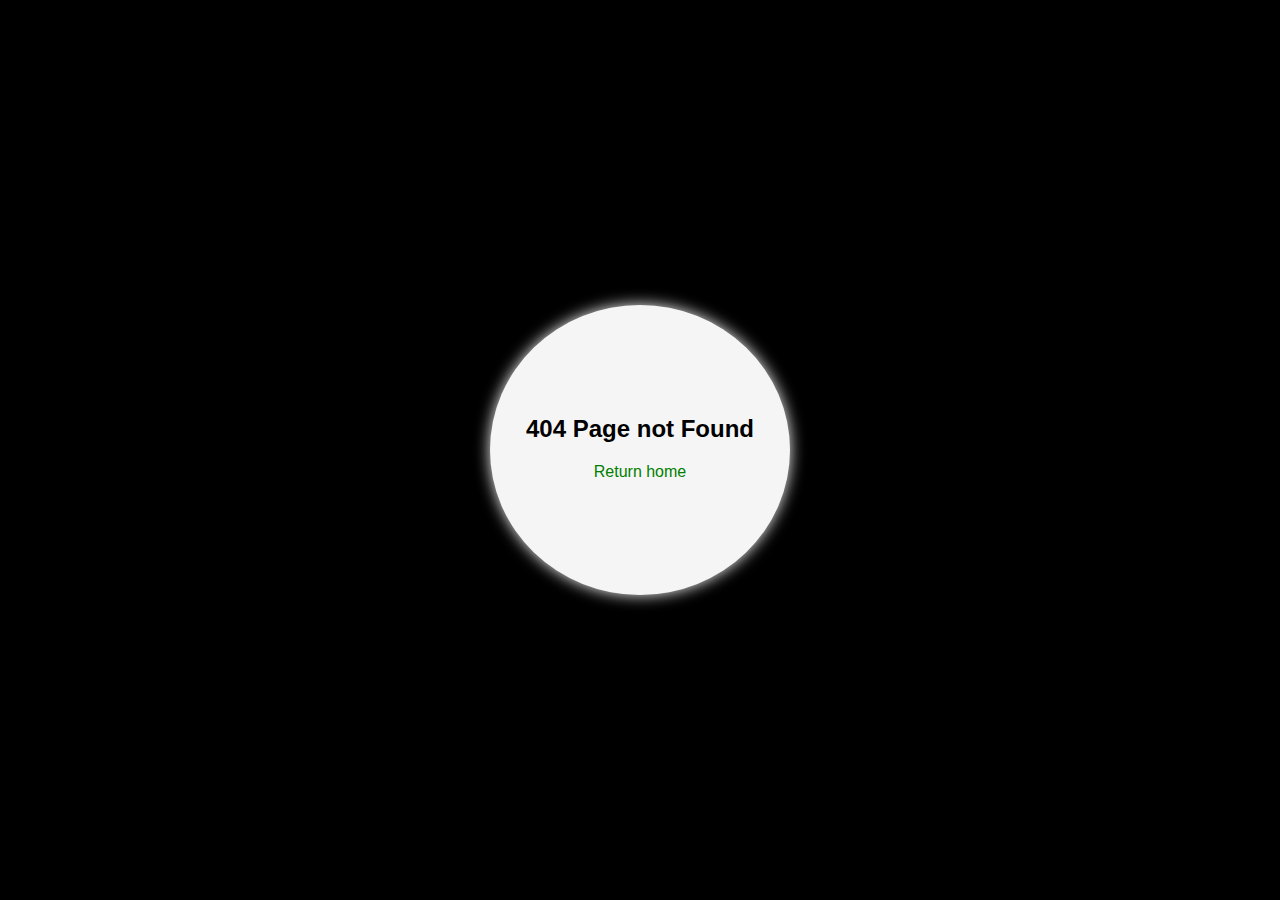
==== pagenotfound.html @ 821c761e "Update pagenotfound.html" ====
<!DOCTYPE html>
<html>
    <head>
        <link href = "https://fonts.googleapis.com/css2?family=Roboto:wght@100&display=swap" rel="stylesheet">
        <meta charset = "UTF-8">
        <link href = "https://cdnjs.cloudflare.com/ajax/libs/font-awesome/5.7.0/css/all.min.css" rel = "stylesheet">
        <meta name="viewport" content="width=device-width, initial-scale=1">
	<link rel = "icon" href = "https://external-content.duckduckgo.com/iu/?u=https%3A%2F%2Fcdn.onlinewebfonts.com%2Fsvg%2Fimg_56623.png&f=1&nofb=1" type = "image/x-icon">
        <title>Maxwell's Life Blog - 404!</title>
    </head>
    <body onload = "loadedpage()" id = "body">
	<div id = "circle">
	<br>
	<br>
	<br>
	<br>
	<br>
        <h2>404 Page not Found</h2>
        <a href = "https://www.maxwellblog.com">Return home</a>
	</div>
    <style>
	body {
    		font-family:"Montserrat", sans-serif;
    		text-align:center;
		background-color:black;
	}
					
	#circle {
		width:300px;
		height:290px;
		background-color:whitesmoke;
		border-radius:50%;
		box-shadow:0px 0px 15px whitesmoke;
	}
		
	a {
		color:green;
		text-decoration:none;
		transition:all 0.25s;
	}
		
	a:active {
		color:lightgreen;
	}
		
	#body {
	  	margin: 0;
  		position: absolute;
  		top: 50%;
  		left: 50%;
  		transform: translate(-50%, -50%);
	}
        </style>
    </body>
</html>
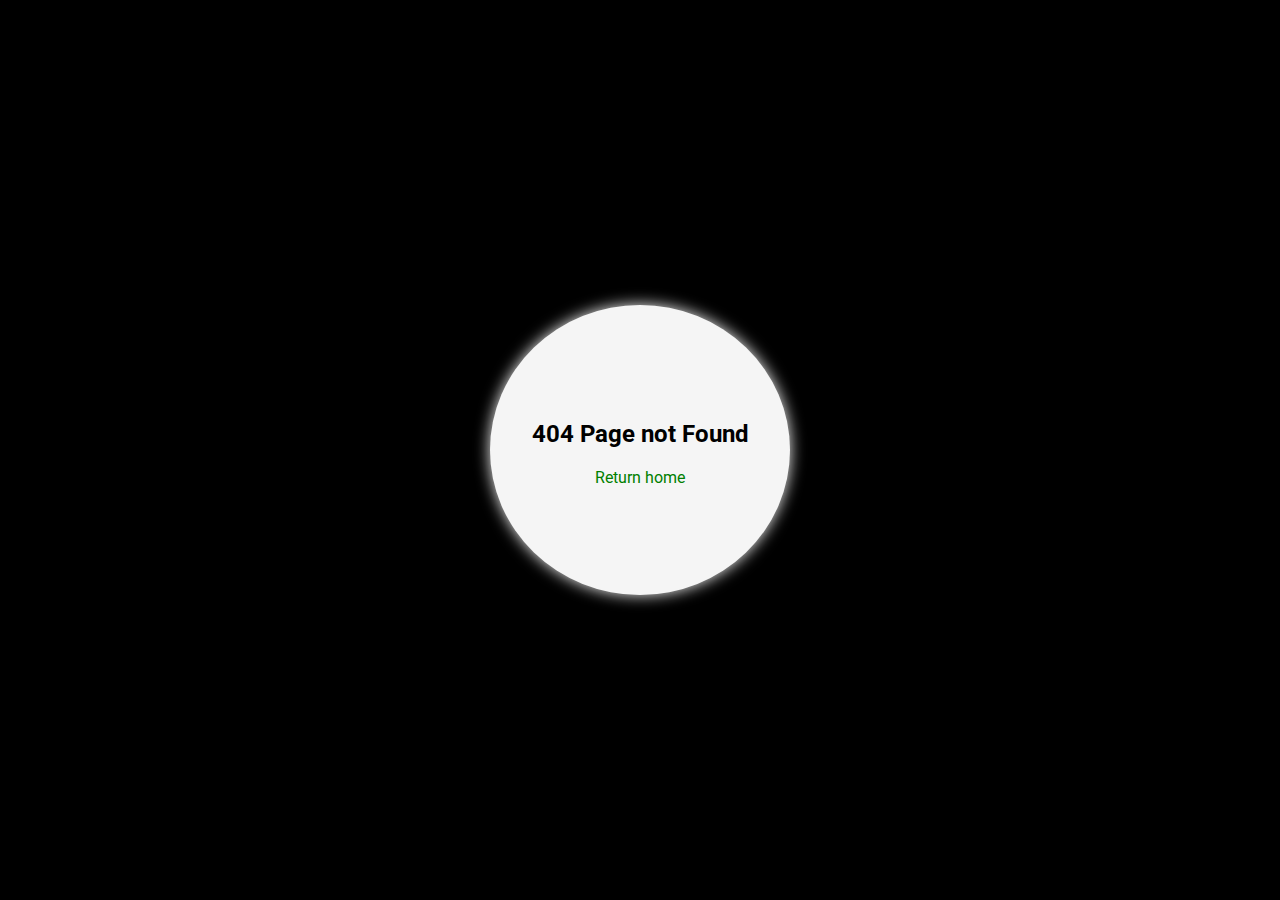
==== commit 844d8056: "Update pagenotfound.html" ====
--- a/pagenotfound.html
+++ b/pagenotfound.html
@@ -1,7 +1,7 @@
 <!DOCTYPE html>
 <html>
     <head>
-        <link href = "https://fonts.googleapis.com/css2?family=Roboto:wght@100&display=swap" rel="stylesheet">
+	<link href = "https://fonts.googleapis.com/css2?family=Roboto:wght@100&display=swap" rel="stylesheet">
         <meta charset = "UTF-8">
         <link href = "https://cdnjs.cloudflare.com/ajax/libs/font-awesome/5.7.0/css/all.min.css" rel = "stylesheet">
         <meta name="viewport" content="width=device-width, initial-scale=1">
@@ -20,7 +20,7 @@
 	</div>
     <style>
 	body {
-    		font-family:"Montserrat", sans-serif;
+    		font-family:"Roboto", sans-serif;
     		text-align:center;
 		background-color:black;
 	}
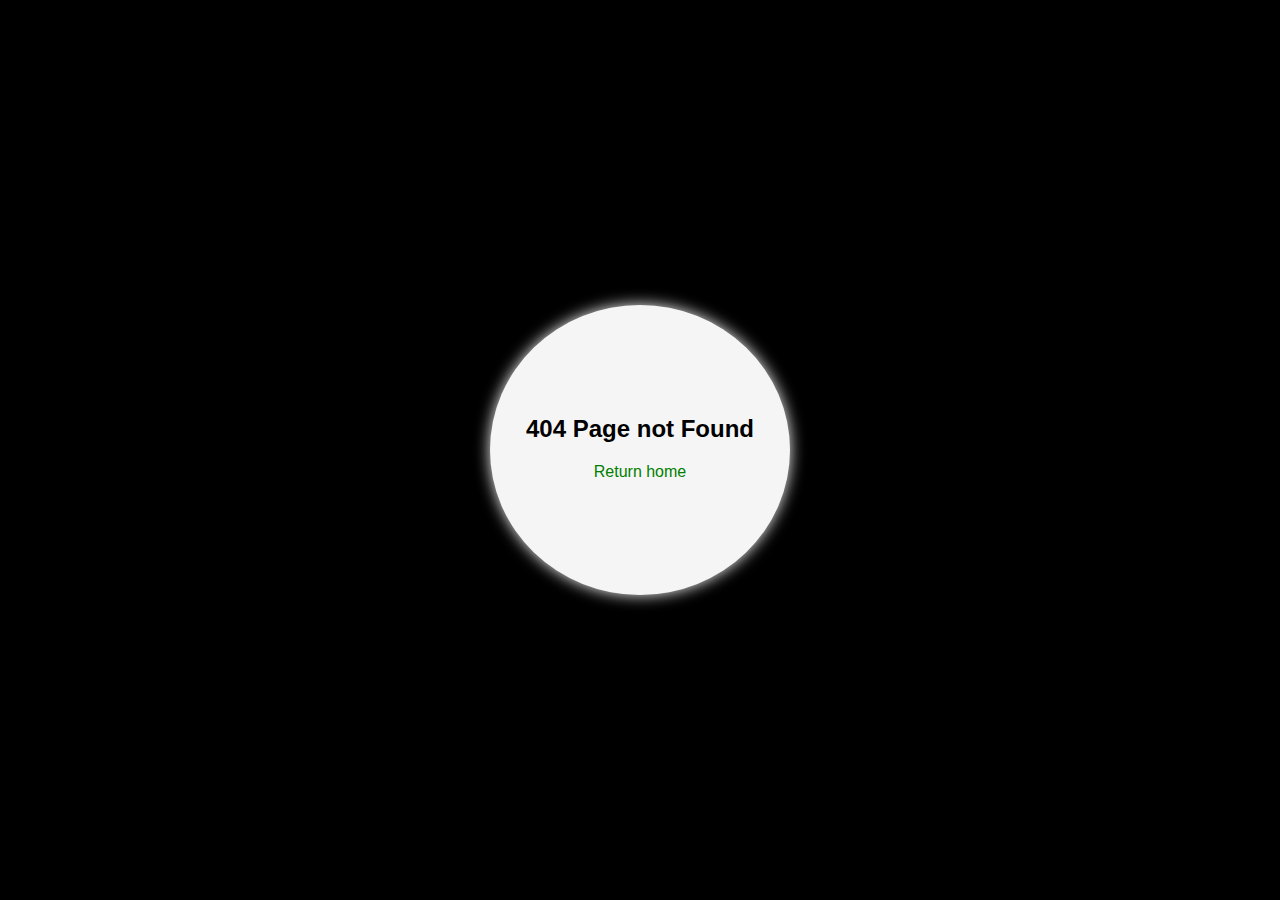
==== commit 3ddf7b31: "Update pagenotfound.html" ====
--- a/pagenotfound.html
+++ b/pagenotfound.html
@@ -1,7 +1,7 @@
 <!DOCTYPE html>
 <html>
     <head>
-	<link href = "https://fonts.googleapis.com/css2?family=Roboto:wght@100&display=swap" rel="stylesheet">
+	<link href = "https://fonts.googleapis.com/css2?family=Raleway:wght@200&display=swap" rel="stylesheet">
         <meta charset = "UTF-8">
         <link href = "https://cdnjs.cloudflare.com/ajax/libs/font-awesome/5.7.0/css/all.min.css" rel = "stylesheet">
         <meta name="viewport" content="width=device-width, initial-scale=1">
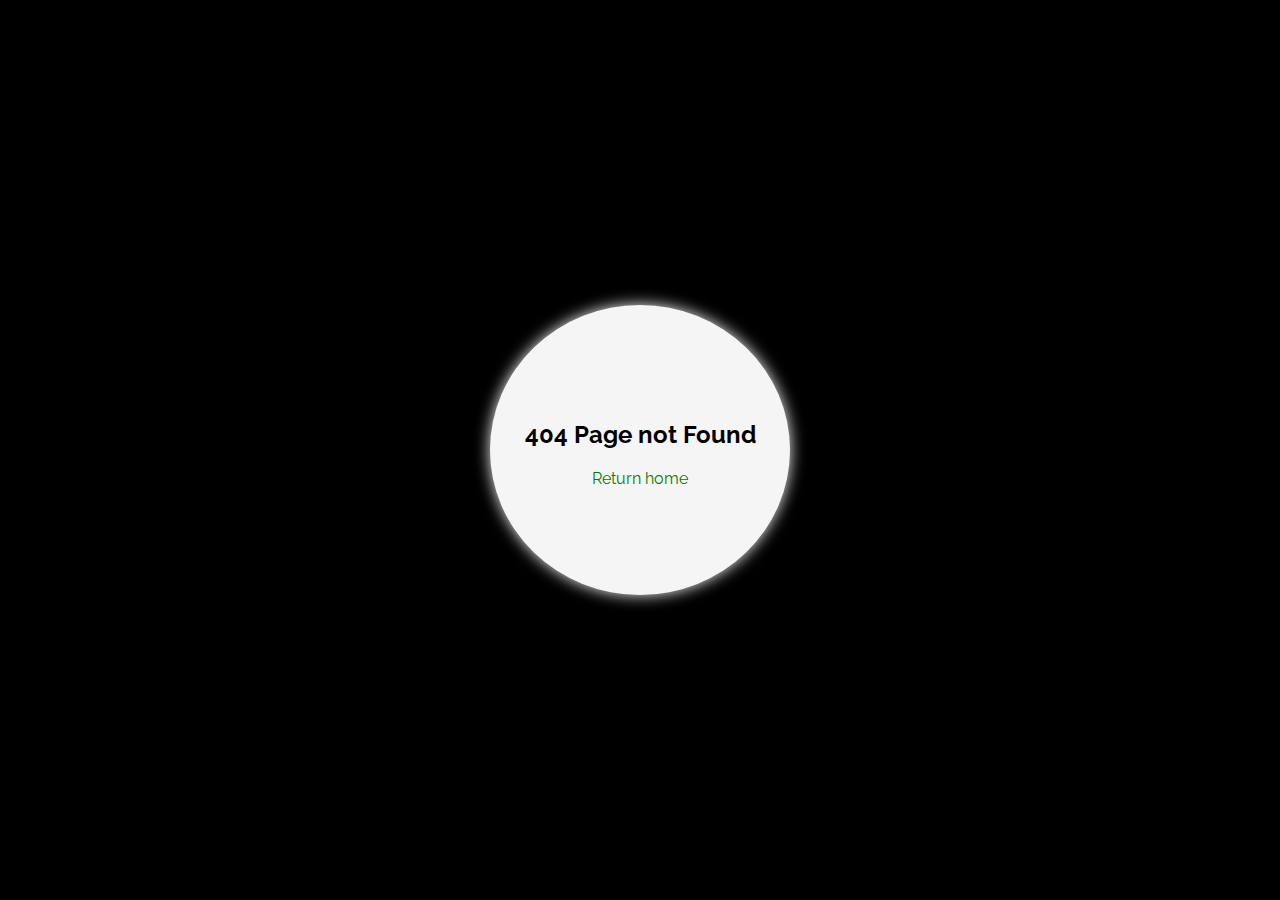
==== commit 9bb549cd: "Update pagenotfound.html" ====
--- a/pagenotfound.html
+++ b/pagenotfound.html
@@ -20,7 +20,7 @@
 	</div>
     <style>
 	body {
-    		font-family:"Roboto", sans-serif;
+    		font-family:"Raleway", sans-serif;
     		text-align:center;
 		background-color:black;
 	}
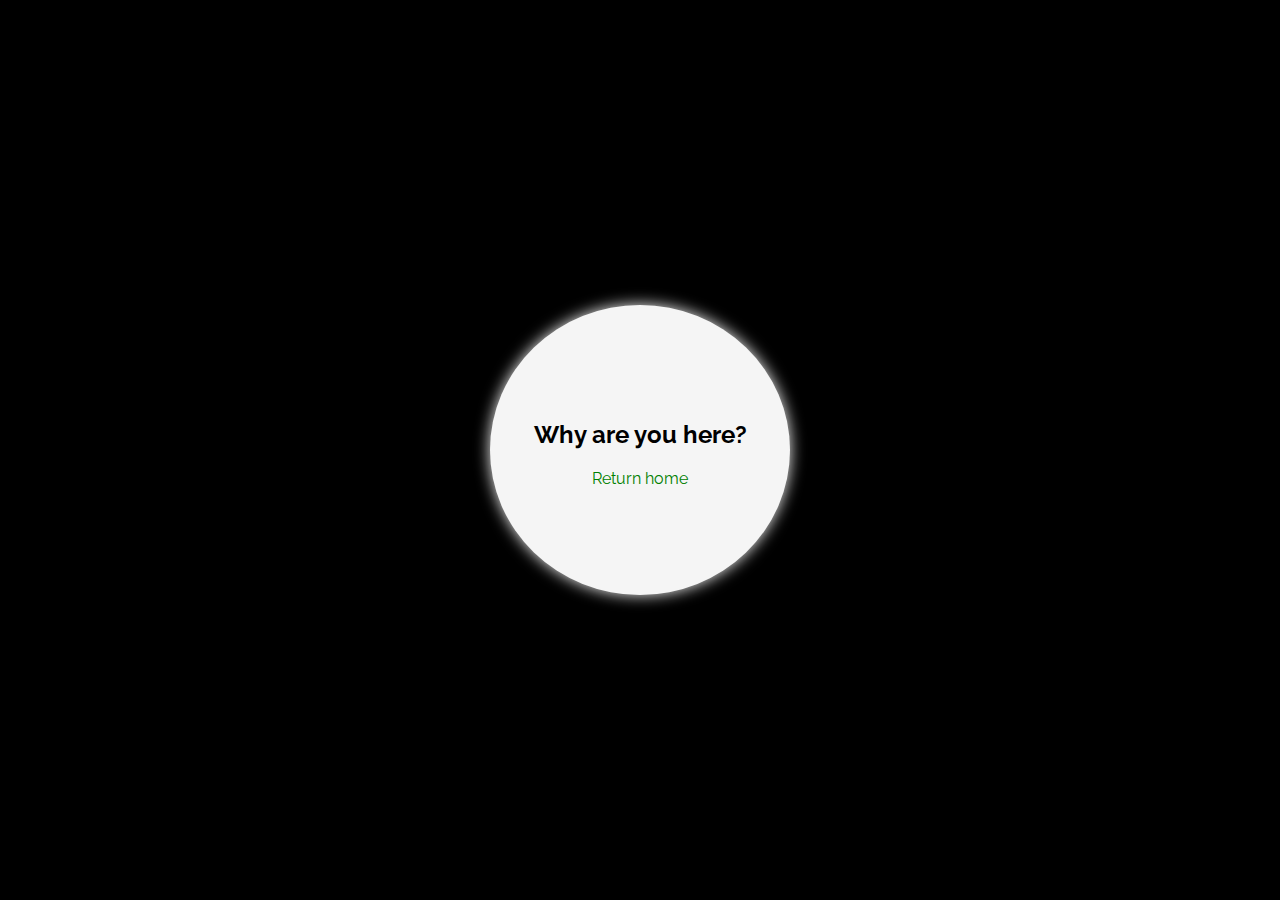
==== commit 6806526b: "Update pagenotfound.html" ====
--- a/pagenotfound.html
+++ b/pagenotfound.html
@@ -3,10 +3,11 @@
     <head>
 	<link href = "https://fonts.googleapis.com/css2?family=Raleway:wght@200&display=swap" rel="stylesheet">
         <meta charset = "UTF-8">
+	<link rel = "stylesheet" type = "text/css" href = "404.css" nonce = "Mask31278Ausam92" async>
         <link href = "https://cdnjs.cloudflare.com/ajax/libs/font-awesome/5.7.0/css/all.min.css" rel = "stylesheet">
         <meta name="viewport" content="width=device-width, initial-scale=1">
 	<link rel = "icon" href = "https://external-content.duckduckgo.com/iu/?u=https%3A%2F%2Fcdn.onlinewebfonts.com%2Fsvg%2Fimg_56623.png&f=1&nofb=1" type = "image/x-icon">
-        <title>Maxwell's Life Blog - 404!</title>
+        <title>Maxwell's Life Blog - 404</title>
     </head>
     <body onload = "loadedpage()" id = "body">
 	<div id = "circle">
@@ -15,7 +16,7 @@
 	<br>
 	<br>
 	<br>
-        <h2>404 Page not Found</h2>
+        <h2>Why are you here?</h2>
         <a href = "https://www.maxwellblog.com">Return home</a>
 	</div>
     <style>
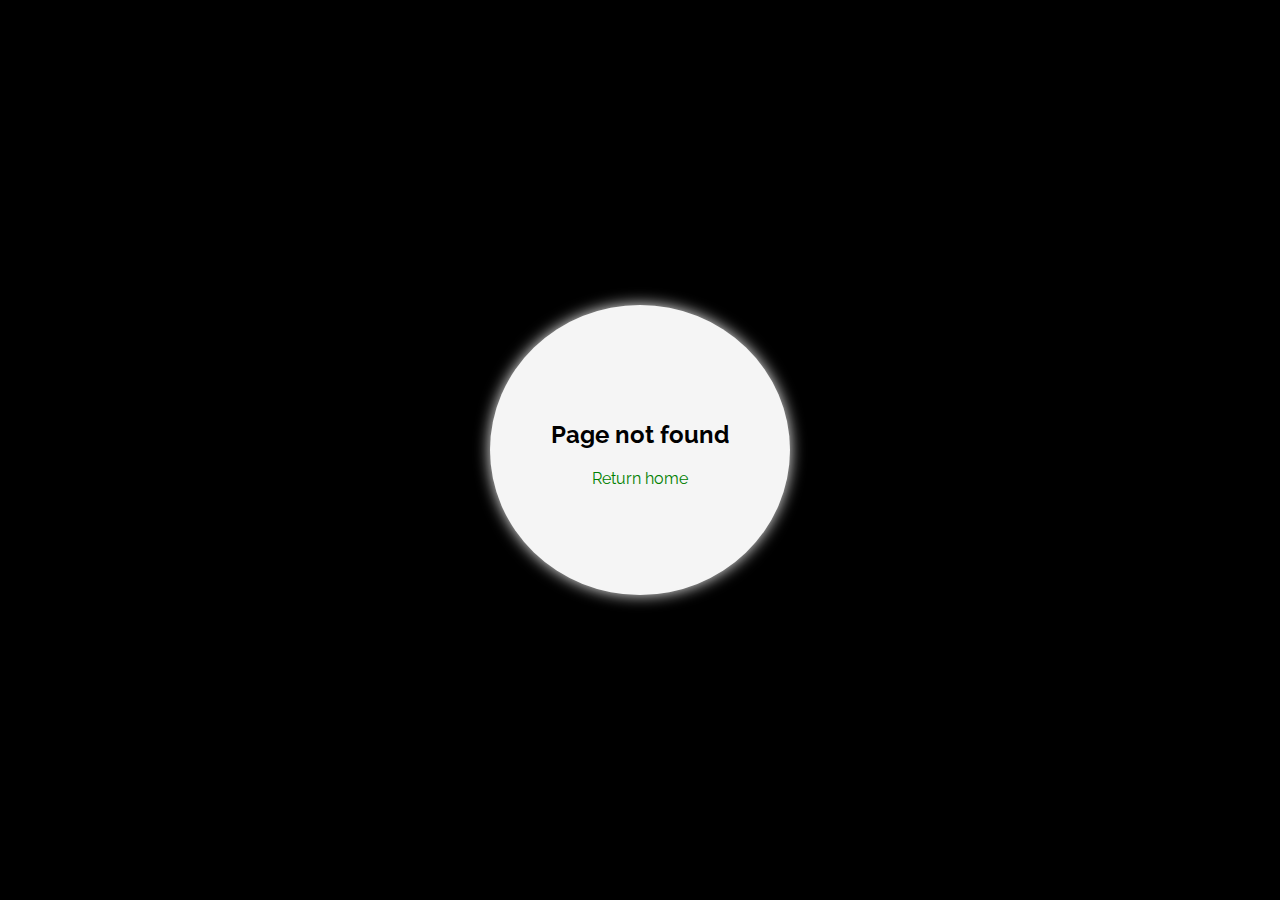
==== commit 92da4ab5: "Update pagenotfound.html" ====
--- a/pagenotfound.html
+++ b/pagenotfound.html
@@ -3,7 +3,7 @@
     <head>
 	<link href = "https://fonts.googleapis.com/css2?family=Raleway:wght@200&display=swap" rel="stylesheet">
         <meta charset = "UTF-8">
-	<link rel = "stylesheet" type = "text/css" href = "404.css" nonce = "Mask31278Ausam92" async>
+	<link rel = "stylesheet" type = "text/css" href = "404.css" nonce = "c3VwZXJpZG9sZG9taXRhbg==" async>
         <link href = "https://cdnjs.cloudflare.com/ajax/libs/font-awesome/5.7.0/css/all.min.css" rel = "stylesheet">
         <meta name="viewport" content="width=device-width, initial-scale=1">
 	<link rel = "icon" href = "https://external-content.duckduckgo.com/iu/?u=https%3A%2F%2Fcdn.onlinewebfonts.com%2Fsvg%2Fimg_56623.png&f=1&nofb=1" type = "image/x-icon">
@@ -16,7 +16,7 @@
 	<br>
 	<br>
 	<br>
-        <h2>Why are you here?</h2>
+        <h2>Page not found</h2>
         <a href = "https://www.maxwellblog.com">Return home</a>
 	</div>
     <style>
